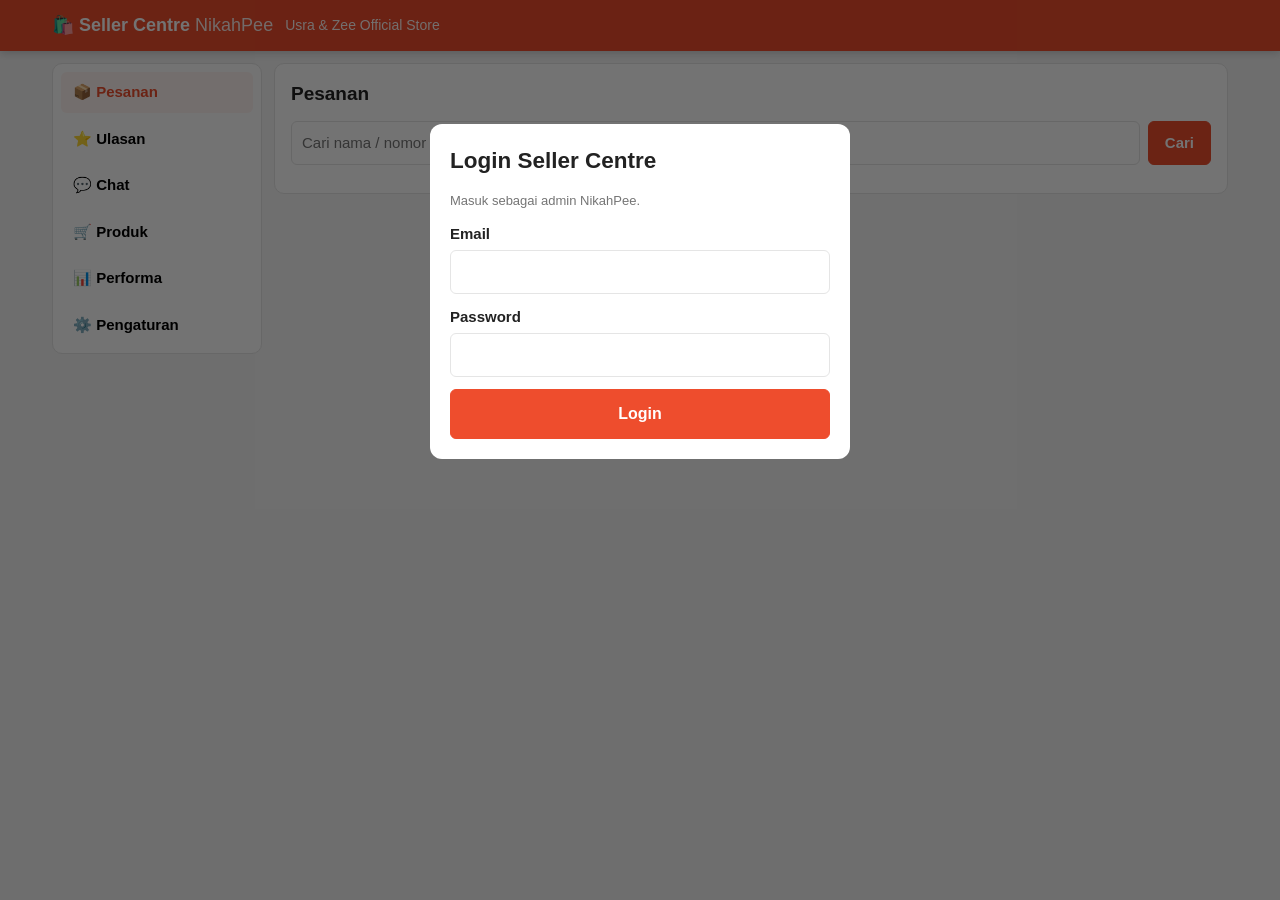
==== dashboard.html @ 41fe7d13 "Initial commit: Shopee-style wedding invitation (fullstack, Vercel Functions + Blob)" ====
<!DOCTYPE html>
<html lang="id">
<head>
<meta charset="UTF-8">
<meta name="viewport" content="width=device-width, initial-scale=1.0">
<title>Seller Centre - NikahPee</title>
<meta name="description" content="Seller Centre NikahPee: kelola pesanan, ulasan, chat, produk, dan performa toko Usra &amp; Zee Official Store.">
<link rel="icon" href="/assets/images/favicon.ico">
<link rel="stylesheet" href="/css/dashboard.css">
</head>
<body>
<header class="dash-header">
  <div class="dash-header-inner">
    <a class="logo" href="/">🛍️ <strong>Seller Centre</strong> <span class="logo-sub">NikahPee</span></a>
    <span class="shop-name">Usra &amp; Zee Official Store</span>
    <button id="logoutBtn" class="btn btn-header" type="button" hidden>Logout</button>
  </div>
</header>

<div class="dash-layout">
  <nav class="sidebar">
    <button type="button" class="nav-btn active" data-view="orders">📦 Pesanan</button>
    <button type="button" class="nav-btn" data-view="reviews">⭐ Ulasan</button>
    <button type="button" class="nav-btn" data-view="chat">💬 Chat</button>
    <button type="button" class="nav-btn" data-view="product">🛒 Produk</button>
    <button type="button" class="nav-btn" data-view="stats">📊 Performa</button>
    <button type="button" class="nav-btn" data-view="settings">⚙️ Pengaturan</button>
  </nav>

  <main class="dash-main">
    <section id="view-orders" class="view">
      <h2>Pesanan</h2>
      <form id="orderSearchForm" class="search-row">
        <input id="orderSearch" type="search" placeholder="Cari nama / nomor pesanan...">
        <button type="submit" class="btn btn-primary">Cari</button>
      </form>
      <div id="orderList"></div>
      <p id="orderEmpty" class="empty" hidden>Belum ada pesanan.</p>
    </section>

    <section id="view-reviews" class="view" hidden>
      <h2>Ulasan Pembeli</h2>
      <div id="reviewListAdmin"></div>
      <p id="reviewEmptyAdmin" class="empty" hidden>Belum ada ulasan.</p>
    </section>

    <section id="view-chat" class="view" hidden>
      <h2>Chat Pembeli</h2>
      <div id="chatListAdmin"></div>
      <p id="chatEmptyAdmin" class="empty" hidden>Belum ada chat.</p>
    </section>

    <section id="view-product" class="view" hidden>
      <h2>Produk</h2>
      <p class="note">Harga Rp0 dan foto produk tidak bisa diubah di sini (harga Rp0 adalah konsep toko ini).</p>
      <form id="productForm">
        <label>Pengumuman Toko
          <textarea id="prodAnnouncement" rows="3" maxlength="5000"></textarea>
        </label>
        <label>Deskripsi Produk
          <textarea id="prodDescription" rows="12" maxlength="5000"></textarea>
        </label>
        <label>Spesifikasi (satu per baris, format "Label: Nilai")
          <textarea id="prodSpecs" rows="10" maxlength="5000"></textarea>
        </label>
        <button type="submit" class="btn btn-primary">Simpan Produk</button>
      </form>
    </section>

    <section id="view-stats" class="view" hidden>
      <h2>Performa Toko</h2>
      <div id="statsGrid" class="stats-grid"></div>
    </section>

    <section id="view-settings" class="view" hidden>
      <h2>Pengaturan</h2>
      <form id="pwForm">
        <label>Password Lama
          <input id="pwOld" type="password" autocomplete="current-password" required>
        </label>
        <label>Password Baru (minimal 8 karakter)
          <input id="pwNew" type="password" autocomplete="new-password" required>
        </label>
        <label>Ulangi Password Baru
          <input id="pwNew2" type="password" autocomplete="new-password" required>
        </label>
        <p id="pwError" class="form-error" hidden></p>
        <button type="submit" class="btn btn-primary">Ubah Password</button>
      </form>
      <p class="note">Setelah password diubah, kamu akan logout dan harus login ulang.</p>
    </section>
  </main>
</div>

<div id="loginPanel" class="panel">
  <div class="panel-box">
    <h2>Login Seller Centre</h2>
    <p class="note">Masuk sebagai admin NikahPee.</p>
    <form id="loginForm">
      <label>Email
        <input id="loginEmail" type="email" autocomplete="username" required>
      </label>
      <label>Password
        <input id="loginPassword" type="password" autocomplete="current-password" required>
      </label>
      <p id="loginError" class="form-error" hidden></p>
      <button type="submit" class="btn btn-primary btn-big">Login</button>
    </form>
  </div>
</div>

<div id="toast" class="toast" hidden></div>
<script src="/js/dash.js"></script>
</body>
</html>
---- css/dashboard.css ----
:root {
  --orange: #ee4d2d;
  --orange-dark: #d73211;
  --bg: #f5f5f5;
  --card: #fff;
  --line: #e5e5e5;
  --text: #222;
  --muted: #757575;
  --gold: #ffb400;
}
* { box-sizing: border-box; }
body {
  margin: 0;
  background: var(--bg);
  color: var(--text);
  font-family: -apple-system, BlinkMacSystemFont, "Segoe UI", Roboto, Helvetica, Arial, sans-serif;
  font-size: 15px;
  line-height: 1.5;
}
button { font: inherit; cursor: pointer; }
input, textarea { font: inherit; }
a { color: var(--orange); }

.dash-header { background: var(--orange); color: #fff; box-shadow: 0 2px 8px rgba(0,0,0,.18); }
.dash-header-inner {
  max-width: 1200px; margin: 0 auto;
  padding: 12px;
  display: flex; align-items: center; gap: 12px; flex-wrap: wrap;
}
.logo { color: #fff; text-decoration: none; font-size: 18px; }
.logo-sub { font-weight: 400; opacity: .9; }
.shop-name { flex: 1; font-size: 14px; opacity: .95; }
.btn-header {
  border: 1px solid #fff; background: transparent; color: #fff;
  border-radius: 6px; padding: 7px 14px; font-weight: 700;
}

.dash-layout { max-width: 1200px; margin: 0 auto; display: grid; gap: 12px; padding: 12px; }
.sidebar {
  display: flex; gap: 6px; overflow-x: auto;
  background: var(--card); border: 1px solid var(--line);
  border-radius: 10px; padding: 8px;
}
.nav-btn {
  border: 0; background: transparent; border-radius: 6px;
  padding: 9px 12px; font-weight: 600; white-space: nowrap;
}
.nav-btn.active { background: #fff5f2; color: var(--orange); }
.dash-main {
  background: var(--card); border: 1px solid var(--line);
  border-radius: 10px; padding: 16px; min-width: 0;
}
.view h2 { margin: 0 0 12px; font-size: 19px; }
.note { color: var(--muted); font-size: 13px; }
.empty { color: var(--muted); }

.search-row { display: flex; gap: 8px; margin-bottom: 12px; }
.search-row input {
  flex: 1; min-width: 0;
  padding: 10px; border: 1px solid var(--line); border-radius: 6px;
}
.btn {
  border: 1px solid var(--orange); background: #fff; color: var(--orange);
  border-radius: 6px; padding: 9px 16px; font-weight: 700;
}
.btn-primary { background: var(--orange); color: #fff; }
.btn-primary:hover { background: var(--orange-dark); }
.btn-big { padding: 12px 18px; font-size: 16px; width: 100%; }
.btn-danger { border-color: #c62828; color: #c62828; }
.btn:disabled { opacity: .55; cursor: default; }

.item-card { border: 1px solid var(--line); border-radius: 8px; padding: 12px; margin-bottom: 10px; }
.item-card h3 { margin: 0 0 4px; font-size: 15px; }
.item-card p { margin: 3px 0; font-size: 14px; }
.item-card .meta { color: var(--muted); font-size: 13px; }
.badge-status {
  display: inline-block; font-size: 12px; font-weight: 800;
  padding: 2px 10px; border-radius: 20px;
  background: #e8f5e9; color: #2e7d32;
}
.badge-status.pending { background: #fff8e1; color: #e65100; }
.badge-status.cancelled { background: #fdecea; color: #c62828; }
.stars { color: var(--gold); letter-spacing: 1px; }
.seller-reply {
  background: #fff5f2; border-left: 3px solid var(--orange);
  padding: 8px 10px; margin-top: 8px; font-size: 14px;
}
.row-actions { display: flex; gap: 8px; flex-wrap: wrap; margin-top: 10px; }
.reply-form { margin-top: 10px; display: flex; gap: 8px; flex-wrap: wrap; }
.reply-form textarea {
  flex: 1; min-width: 220px;
  padding: 9px; border: 1px solid var(--line); border-radius: 6px;
}

#productForm label, #pwForm label, #loginForm label {
  display: block; margin-bottom: 12px; font-weight: 600;
}
#productForm textarea, #pwForm input, #loginForm input {
  display: block; width: 100%; margin-top: 4px;
  padding: 10px; border: 1px solid var(--line); border-radius: 6px;
  font-weight: 400;
}
.form-error { color: #c62828; background: #fdecea; border-radius: 6px; padding: 8px 10px; }

.stats-grid { display: grid; grid-template-columns: repeat(auto-fill, minmax(160px, 1fr)); gap: 10px; }
.stat-card { border: 1px solid var(--line); border-radius: 8px; padding: 14px; text-align: center; }
.stat-card strong { display: block; font-size: 26px; color: var(--orange); }
.stat-card span { color: var(--muted); font-size: 13px; }

.panel {
  position: fixed; inset: 0; z-index: 100;
  background: rgba(0,0,0,.55);
  display: flex; align-items: flex-start; justify-content: center;
  padding: 16px; overflow-y: auto;
}
.panel-box {
  background: #fff; border-radius: 12px; padding: 20px;
  width: 100%; max-width: 420px; margin-top: 12vh;
}
.panel-box h2 { margin: 0 0 4px; }
.toast {
  position: fixed; left: 50%; bottom: 24px;
  transform: translateX(-50%); z-index: 200;
  background: #222; color: #fff;
  padding: 10px 18px; border-radius: 24px; font-size: 14px;
  max-width: calc(100vw - 32px); text-align: center;
}

@media (min-width: 900px) {
  .dash-layout { grid-template-columns: 210px 1fr; align-items: start; }
  .sidebar { flex-direction: column; overflow: visible; position: sticky; top: 12px; }
  .nav-btn { text-align: left; }
}

/* hidden must win over author display rules (e.g. .panel{display:flex});
   otherwise the browser's default [hidden]{display:none} is overridden and hidden panels stay visible. */
[hidden] { display: none !important; }
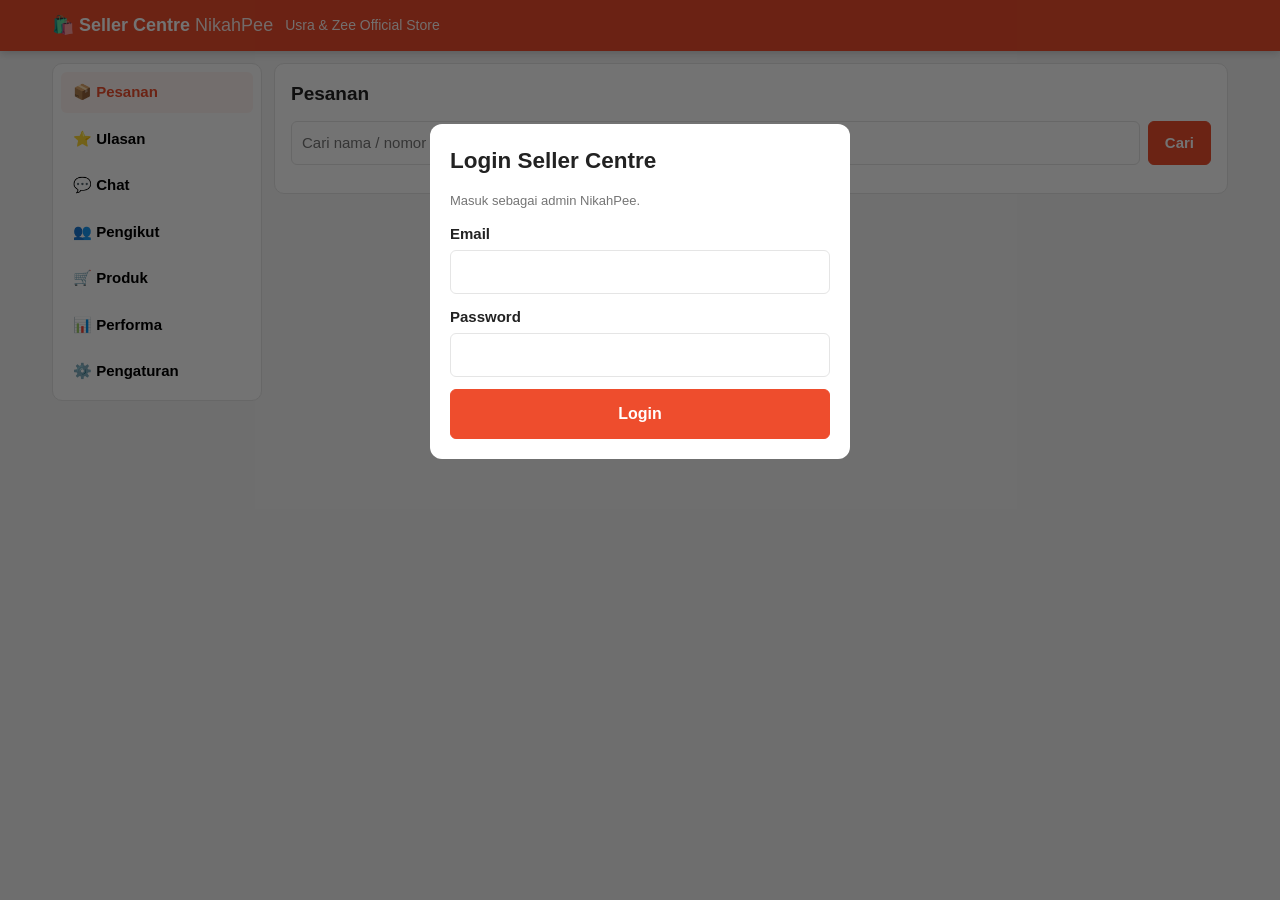
==== commit 6e4b38e0: "Fix audit round: order edit tokens, guest chat replies, pagination, read limits, 18 minor fixes" ====
--- a/dashboard.html
+++ b/dashboard.html
@@ -13,7 +13,7 @@
   <div class="dash-header-inner">
     <a class="logo" href="/">🛍️ <strong>Seller Centre</strong> <span class="logo-sub">NikahPee</span></a>
     <span class="shop-name">Usra &amp; Zee Official Store</span>
-    <button id="logoutBtn" class="btn btn-header" type="button" hidden>Logout</button>
+    <button id="logoutBtn" class="btn btn-header" type="button" hidden>Logout semua perangkat</button>
   </div>
 </header>
 
@@ -22,6 +22,7 @@
     <button type="button" class="nav-btn active" data-view="orders">📦 Pesanan</button>
     <button type="button" class="nav-btn" data-view="reviews">⭐ Ulasan</button>
     <button type="button" class="nav-btn" data-view="chat">💬 Chat</button>
+    <button type="button" class="nav-btn" data-view="follows">👥 Pengikut</button>
     <button type="button" class="nav-btn" data-view="product">🛒 Produk</button>
     <button type="button" class="nav-btn" data-view="stats">📊 Performa</button>
     <button type="button" class="nav-btn" data-view="settings">⚙️ Pengaturan</button>
@@ -48,6 +49,12 @@
       <h2>Chat Pembeli</h2>
       <div id="chatListAdmin"></div>
       <p id="chatEmptyAdmin" class="empty" hidden>Belum ada chat.</p>
+    </section>
+
+    <section id="view-follows" class="view" hidden>
+      <h2>Pengikut Toko</h2>
+      <div id="followListAdmin"></div>
+      <p id="followEmptyAdmin" class="empty" hidden>Belum ada pengikut.</p>
     </section>
 
     <section id="view-product" class="view" hidden>
